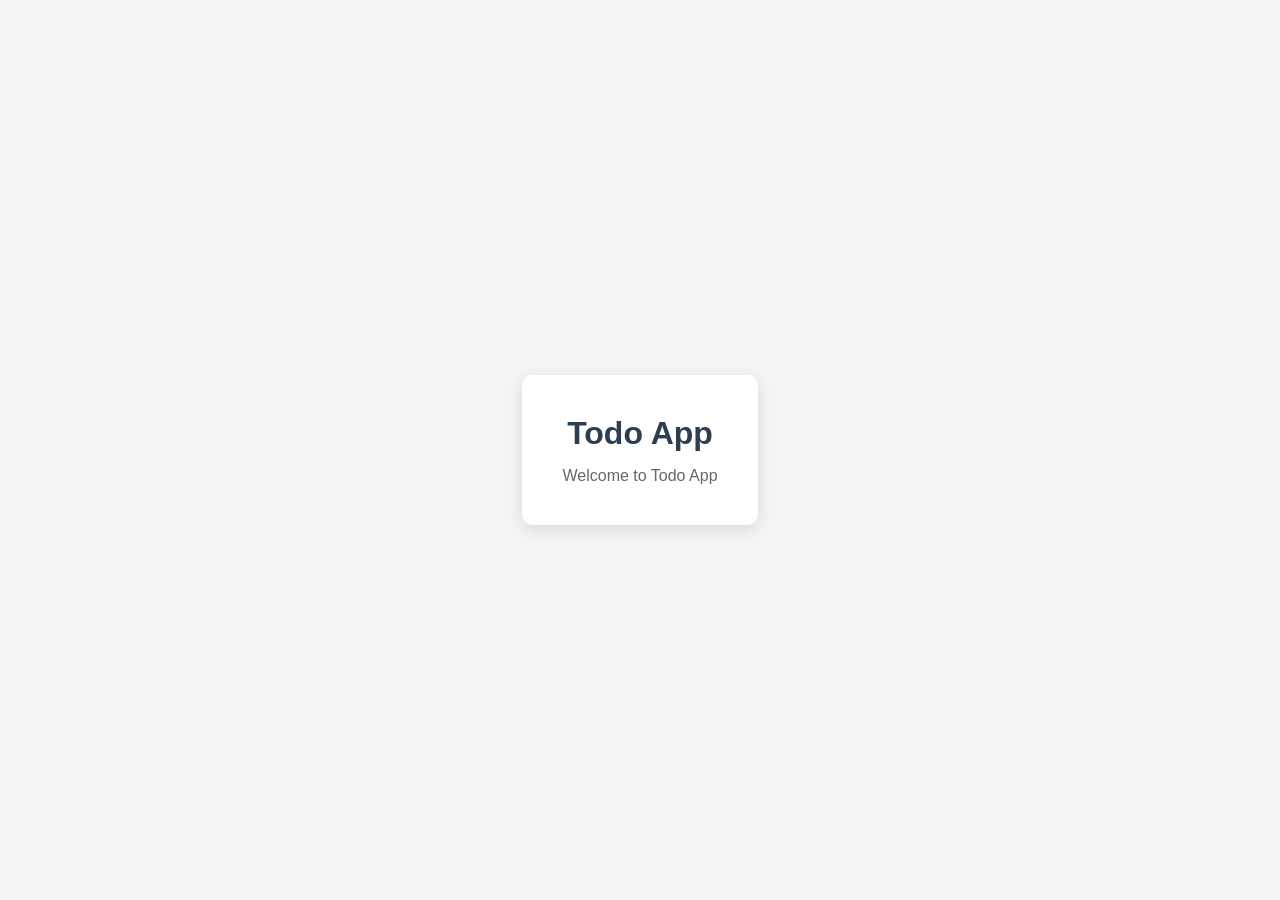
==== index.html @ 1f5da698 "Initial project setup" ====
<!DOCTYPE html>
<html lang="en">
<head>
    <meta charset="UTF-8">
    <meta name="viewport" content="width=device-width, initial-scale=1.0">
    <title>Todo App</title>

    <link rel="stylesheet" href="style.css">
</head>
<body>

    <div class="container">
        <h1>Todo App</h1>
        <p>Welcome to Todo App</p>
    </div>

    <script src="script.js"></script>

</body>
</html>
---- style.css ----
* {
    margin: 0;
    padding: 0;
    box-sizing: border-box;
}

body {
    font-family: Arial, Helvetica, sans-serif;
    background: #f4f4f4;
    display: flex;
    justify-content: center;
    align-items: center;
    height: 100vh;
}

.container {
    background: white;
    padding: 40px;
    border-radius: 10px;
    box-shadow: 0 5px 15px rgba(0,0,0,0.1);
    text-align: center;
}

h1 {
    color: #2c3e50;
    margin-bottom: 15px;
}

p {
    color: #666;
}
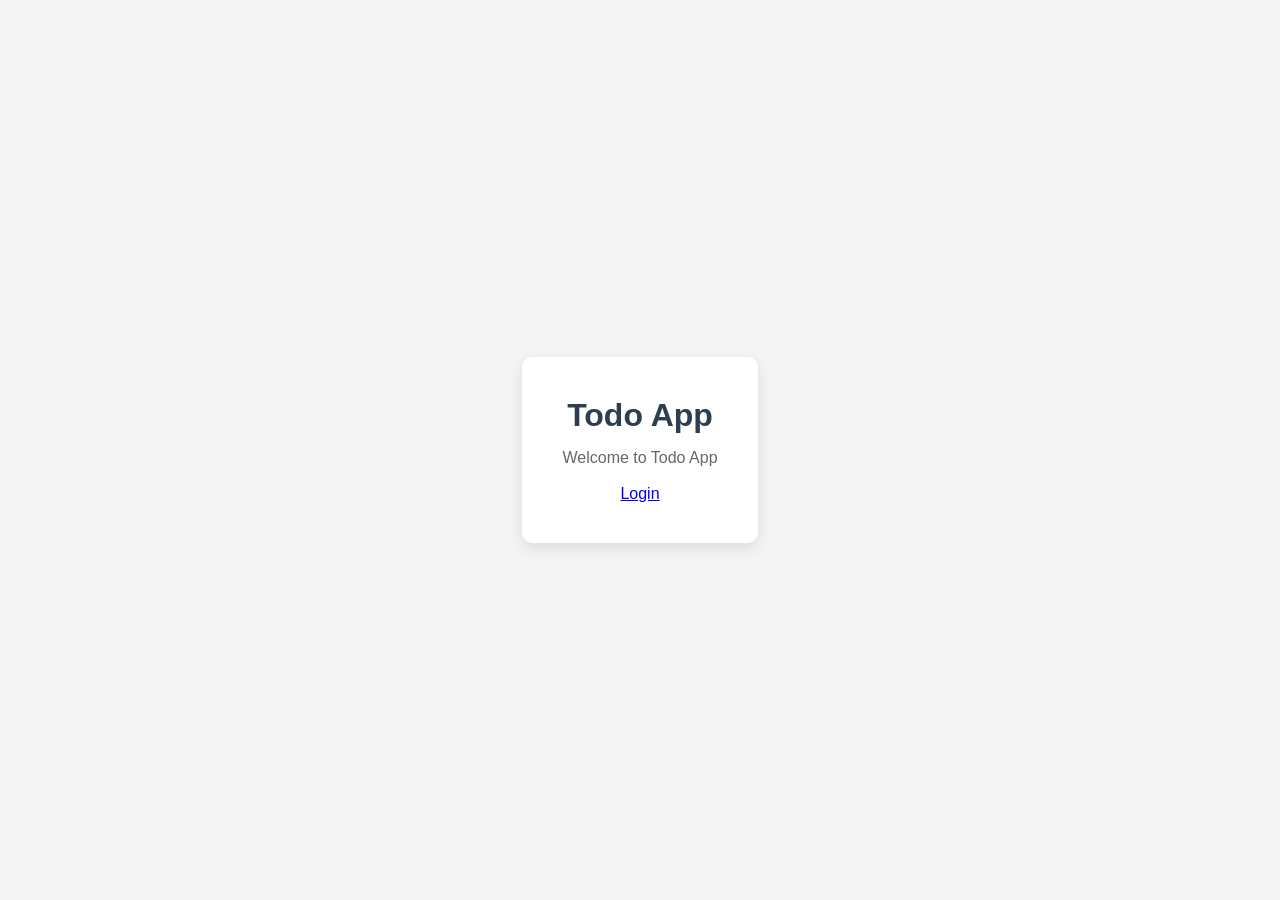
==== commit c75ff8f8: "Add login page" ====
--- a/index.html
+++ b/index.html
@@ -1,5 +1,6 @@
 <!DOCTYPE html>
 <html lang="en">
+
 <head>
     <meta charset="UTF-8">
     <meta name="viewport" content="width=device-width, initial-scale=1.0">
@@ -7,14 +8,22 @@
 
     <link rel="stylesheet" href="style.css">
 </head>
+
 <body>
 
     <div class="container">
         <h1>Todo App</h1>
         <p>Welcome to Todo App</p>
+
+        <br>
+
+        <a href="login.html">
+            Login
+        </a>
     </div>
 
     <script src="script.js"></script>
 
 </body>
+
 </html>
--- a/style.css
+++ b/style.css
@@ -28,4 +28,15 @@
 
 p {
     color: #666;
+}
+
+input{
+    width:250px;
+    padding:10px;
+    margin-bottom:10px;
+}
+
+button{
+    padding:10px 20px;
+    cursor:pointer;
 }
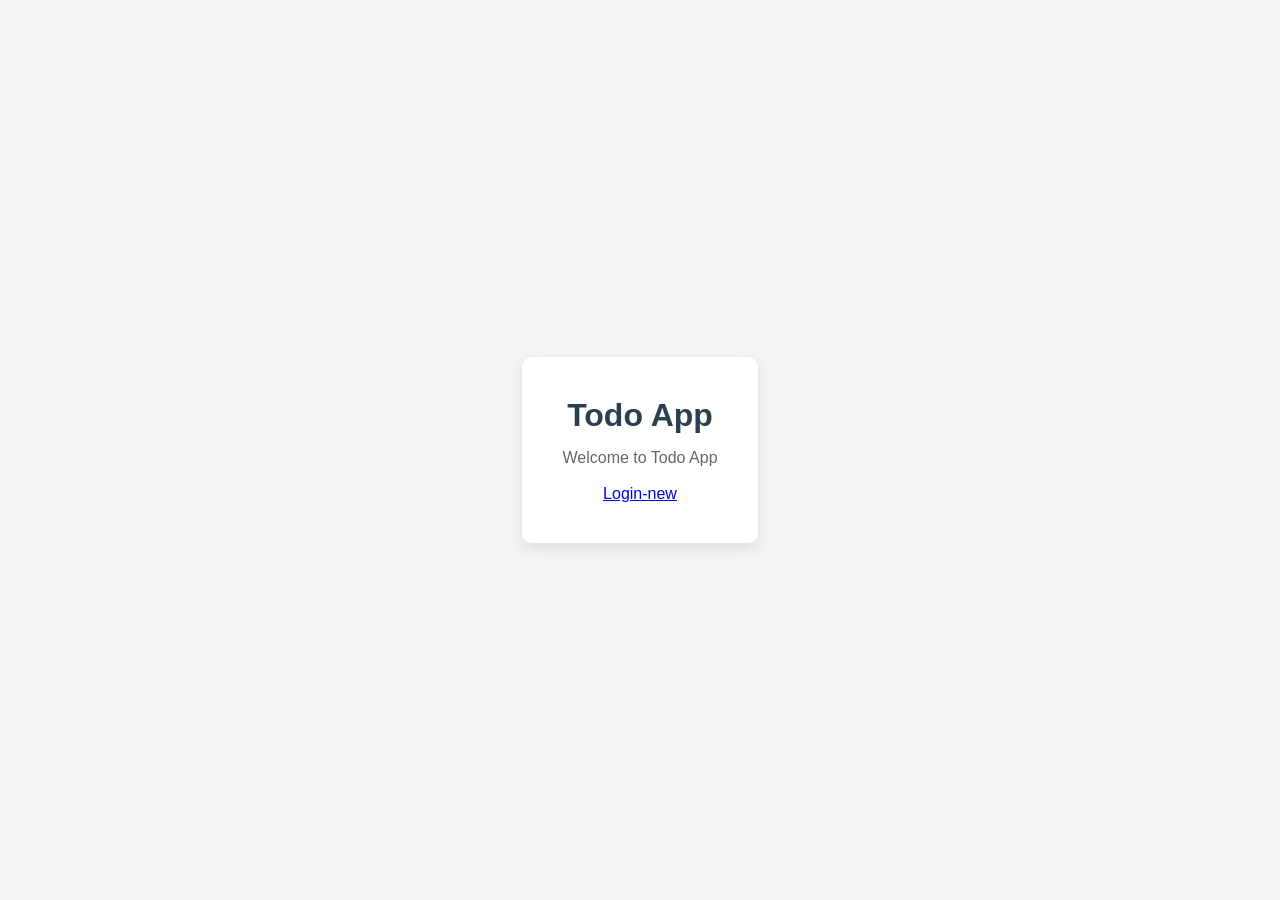
==== commit 67355ffa: "Spelling error fix" ====
--- a/index.html
+++ b/index.html
@@ -18,7 +18,7 @@
         <br>
 
         <a href="login.html">
-            Login
+            Login-new
         </a>
     </div>
 
--- a/style.css
+++ b/style.css
@@ -39,4 +39,5 @@
 button{
     padding:10px 20px;
     cursor:pointer;
+    color: aqua;
 }
